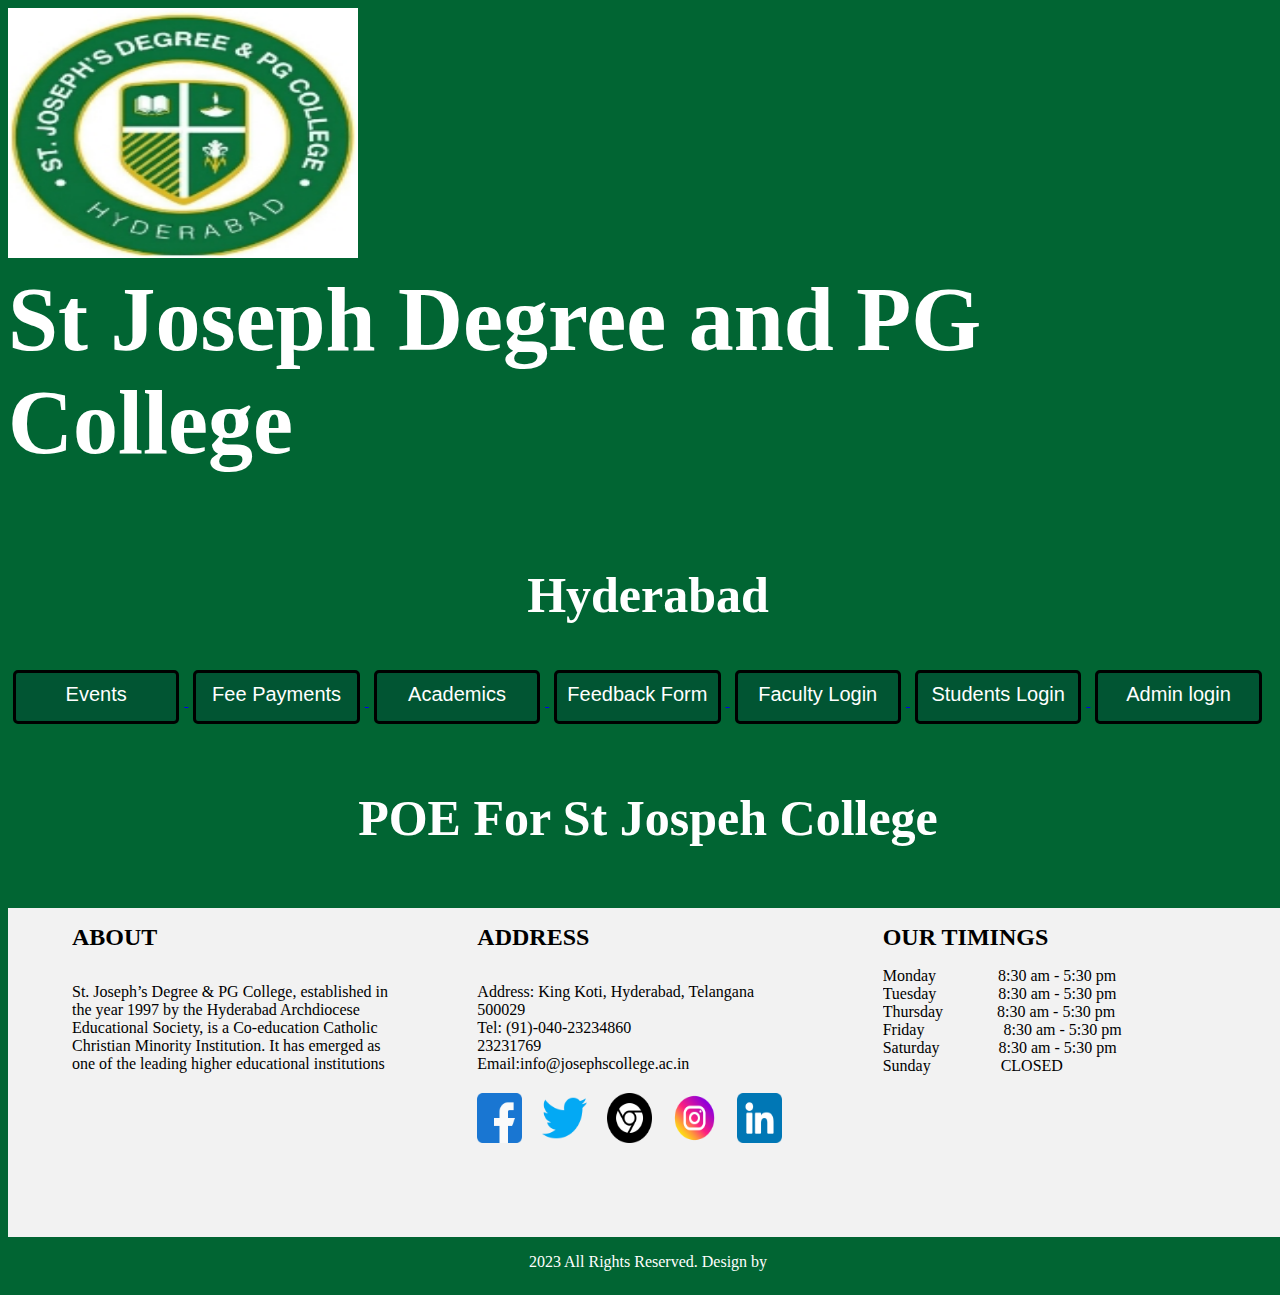
==== index.html @ f05301a9 "initial" ====
<!DOCTYPE html>
<html lang="en">
<head>
    <meta charset="UTF-8">
    <meta http-equiv="X-UA-Compatible" content="IE=edge">
    <meta name="viewport" content="width=device-width, initial-scale=1.0">
    <title>POE</title>
    <!-- bootstrap css
    <link rel="stylesheet" type="text/css" href="css/bootstrap.min.css">-->
    <!-- Responsive -->
    <link rel="stylesheet" href="css/responsive.css"> 
    <link rel="stylesheet" href="css/style.css">
</head>
<body>
    
    <div class="header">
        <img src="images/st-joseph-s-degree-and-pg-college-squarelogo-1527688752849.png"  alt="Michigan State Logo"/>
        <h1>St Joseph Degree and PG College</h1>
      </div>
      <h2>Hyderabad</h2>
      <div class="btn-part">
      <a href="events.html">
         <button class="button"><span style="pointer-events: none;">Events</span></button>
      </a>
      <a href="https://verdant-valkyrie-89f1d5.netlify.app/">
         <button class="button"><span style="pointer-events: none;">Fee Payments</span></button>
      </a>
      <a href="academics.html">
         <button class="button"><span style="pointer-events: none;">Academics</span></button>
      </a>
      <a href="feedback.html">
         <button class="button"><span style="pointer-events: none;">Feedback Form</span></button>
      </a>
      <a href="faculty.html">
         <button class="button"><span style="pointer-events: none;">Faculty Login</span></button>
      </a>
      <a href="students.html">
         <button class="button"><span style="pointer-events: none;">Students Login</span></button>
      </a>
      <a href="admin.html">
         <button class="button"><span style="pointer-events: none;">Admin login</span></button>
      </a>
    </div>
      <br>
      
      <h2>POE For St Jospeh College </h2>



<!-- footer section start -->
<div class="footer_section layout_padding">
       <div class="col1">
          <h1 class="customer_text">About</h1>
          <p class="footer_lorem_text">St. Joseph’s Degree & PG College, established in the year 1997 by the Hyderabad Archdiocese Educational Society, is a Co-education Catholic Christian Minority Institution. It has emerged as one of the leading higher educational institutions</p>
       </div>
       <div class="col2">
        <div class="address">
          <h1 class="customer_text">Address</h1>
          <p class="footer_lorem_text1">Address: King Koti, Hyderabad, Telangana 500029</p>
          <p class="footer_lorem_text2">Tel: (91)-040-23234860</p>
          <p class="footer_lorem_text2">     23231769</p>
          <p class="footer_lorem_text2">Email:info@josephscollege.ac.in</p>
        </div>
        <div class="social_icon">
          <ul>
            <li><a href="#"><img src="/images/facebook.png" height="50px" width="100px"></a></li>
            <li><a href="#"><img src="/images/twitter.png" height="50px" width="100px"></a></li>
            <li><a href="mailto:"><img src="/images/social.png" height="50px" width="100px"></a></li>
            <li><a href="#"><img src="/images/instagram.png" height="50px" width="100px"></a></li>
            <li><a href="#"><img src="/images/linkedin.png" height="50px" width="100px"></a></li>
          </ul>
        </div>
        </div>
        <div class="col3">
            <h1 class="customer_text">OUR Timings</h1>
            <div class="footer_lorem_text">Monday   <span class="monday_text">8:30 am - 5:30 pm</span></div>
            <div class="footer_lorem_text">Tuesday  <span class="monday_text1">8:30 am - 5:30 pm</span></div>
            <div class="footer_lorem_text">Thursday <span class="monday_text2">8:30 am - 5:30 pm</span></div>
            <div class="footer_lorem_text">Friday   <span class="monday_text3">8:30 am - 5:30 pm</span></div>
            <div class="footer_lorem_text">Saturday <span class="monday_text4">8:30 am - 5:30 pm</span></div>
            <div class="footer_lorem_text">Sunday   <span class="monday_text5">CLOSED</span></div>
        </div>
    </div>
  <!--  footer section end -->
  <!-- copyright section start -->
  <div class="copyright_section">
    <div class="container">
      <p class="copyright_text">2023 All Rights Reserved. Design by  </p>
    </div>
  </div>
  <!-- copyright section end -->

</body>
</html>
---- css/style.css ----
/*--------------------------------------------------------------------- File Name: style.css ---------------------------------------------------------------------*/


*{
  box-sizing: border-box;
  width: 100%;
  overflow-x: hidden;
}
body{
    background-color:rgb(1, 101, 51)
  }
  .header img {
    float: left;
    width: 350px;
    height: 250px;
  }
  
  .header h1 {
    position: relative;
    top: 10px;
    color:white;
    font-size:90px;
  }
  
  h2{
    text-align:center;
    color:white;
    font-size:50px;
  }
  .button {
    border-radius: 5px;
    background-color: rgb(1, 85, 51);
    border-style:solid;
    border-width:3px;
    color: white;
    text-align: center;
    font-size: 20px;
    padding: 10px;
    width: 13%;
    transition: all 0.5s;
    cursor: pointer;
    margin: 5px;
  }
  
  .button span {
    cursor: pointer;
    display: inline-block;
    position: relative;
    transition: 0.5s;
  }
  
  .button span:after {
    content: '\00bb';
    position: absolute;
    opacity: 0;
    top: 0;
    right: -20px;
    transition: 0.5s;
  }
  
  .button:hover span {
    padding-right: 25px;
  }
  
  .button:hover span:after {
    opacity: 1;
    right: 0;
  }
/* FOOTER */
  .footer_section {
    width: 100%;
    float: left;
    background-color: #f2f2f2;
    height: auto;
    padding-bottom: 90px;
    padding-left: 5%;
    margin-top: 20px;
    margin-left: 0;
    display: flex;
    flex-direction: row;
    justify-content: space-between;
}
.fooer_logo {
    width: 100%;
    float: left;
    padding-bottom: 40px;
}
.customer_text {
    width: 100%;
    float: right;
    font-size: 24px;
    color: black;
    text-transform: uppercase;
    font-weight: bold;
}

.footer_lorem_text{
    width: 80%;
    float: left;
    font-size: 16px;
    color: black;
    margin-left: 0px;
}
.footer_lorem_text1 {
    width: 80%;
    float: left;
    font-size: 16px;
    color: black;
    margin-left: 0px;
    margin-bottom: 0;

}
.footer_lorem_text2 {
    width: 80%;
    float: left;
    font-size: 16px;
    color: black;
    margin-left: 0px;
    margin-bottom: 0;
    margin-top: 0;
}
.social_icon{
    width: 80%;
    float: left;
}
.social_icon ul{
    margin: 0px;
    padding: 0px;
    display: inline-flex;
}
.social_icon li {
    float: left;
    padding-right: 20px;
    padding-top: 20px;
}
.time_main {
    padding-top: 20px;
    width: 100%;
    float: left;
}

.margin_top0{
    margin-top: 90px;
}
.monday_text{
    padding-left: 58px;
}
.monday_text1{
    padding-left: 58px;
}
.monday_text2{
    padding-left: 50px;
}
.monday_text3{
    padding-left: 75px;
}
.monday_text4{
    padding-left: 55px;
}
.monday_text5{
    padding-left: 66px;
}

.margin_0{
    margin: 90px 0px;
}

.copyright_section {
    width: 100%;
    float: left;
    background-color: rgb(1, 101, 51);
    height: auto;
}

.copyright_text {
    width: 100%;
    float: left;
    color: #fff;
    text-align: center;
    font-size: 16px;
    margin-left: 0px;
}
.copyright_text a{
    color: #ffffff;
}
.copyright_text a:hover{
    color: #ef5051;
}
p.academic-section{
  color: #fff;
  margin: auto;
  text-align: center;
  font-size: 20px;
}
@media(max-width:991px){
  .footer_section {
    width: 100%;
    float: left;
    background-color: #f2f2f2;
    height: auto;
    padding-bottom: 90px;
    padding-left: 5%;
    margin-top: 20px;
    margin-left: 0;
    display: flex;
    flex-direction: column;
    justify-content: space-around;
  }
  .header img {
    margin-left: 25%;
    width: 250px;
    height: 250px;
  }
  
  .header h1 {
    position: relative;
    top: 10px;
    color:white;
    font-size:70px;
  }
  .btn-part{
    display: flex;
    flex-direction: column;
  }
  .btn-part .button{
    width: 60%;
    margin-left: 20%;
  }
}
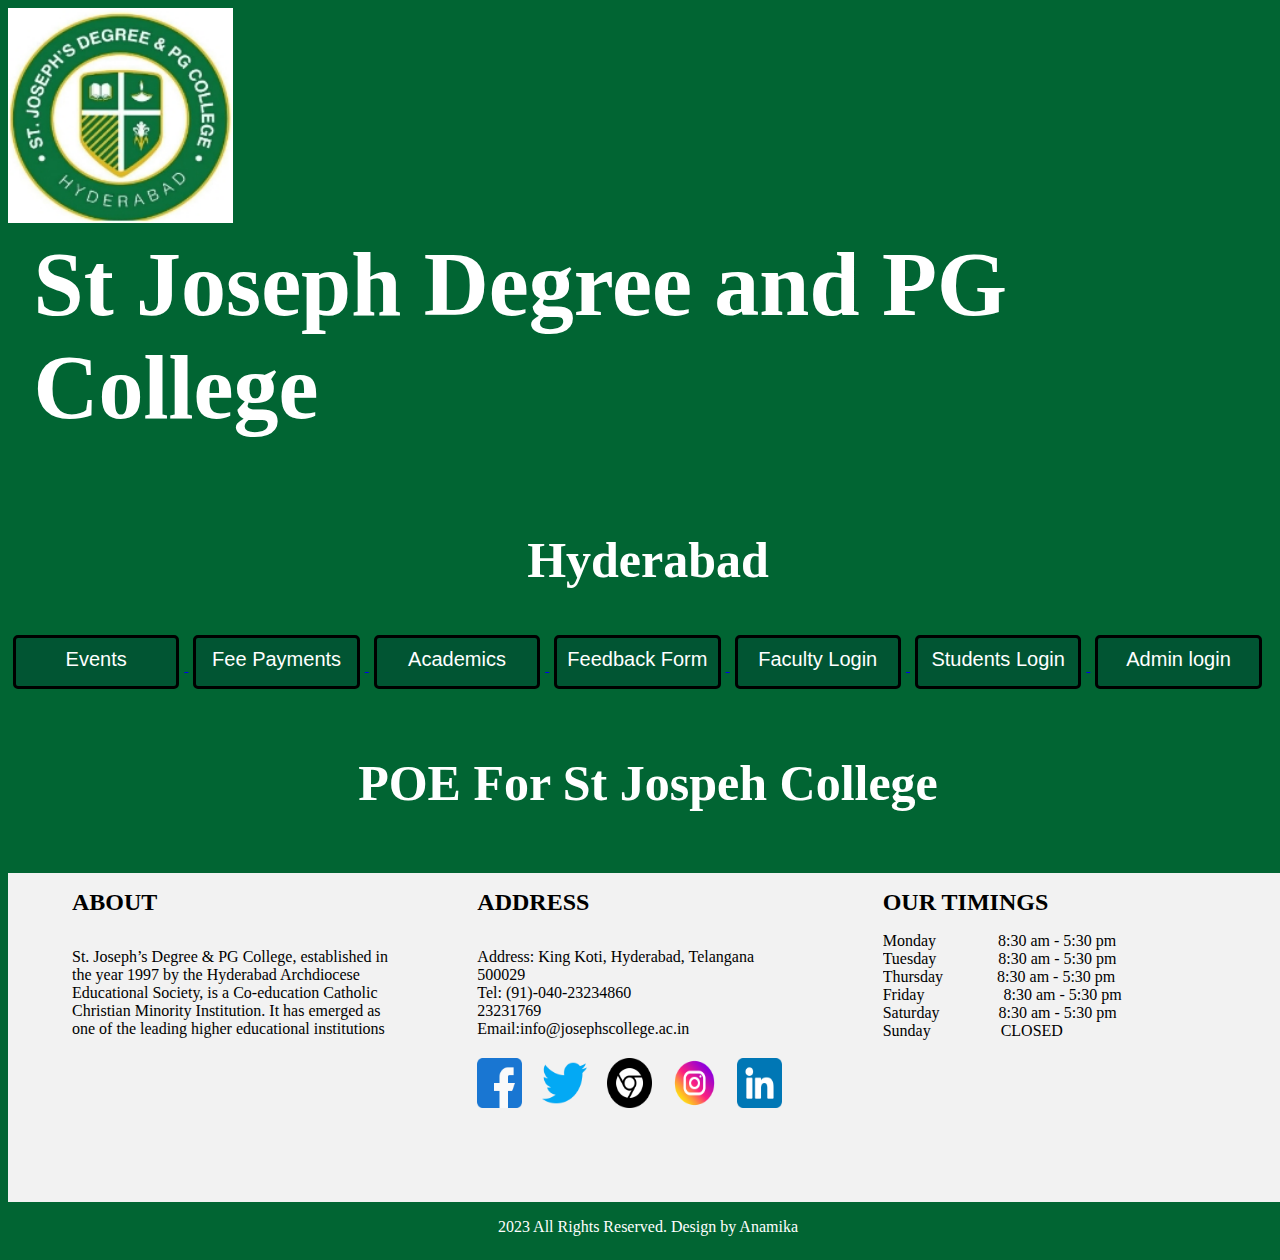
==== commit 06ef7317: "retrieve" ====
--- a/index.html
+++ b/index.html
@@ -22,7 +22,7 @@
       <a href="events.html">
          <button class="button"><span style="pointer-events: none;">Events</span></button>
       </a>
-      <a href="https://verdant-valkyrie-89f1d5.netlify.app/">
+      <a href="https://eloquent-capybara-827db3.netlify.app/">
          <button class="button"><span style="pointer-events: none;">Fee Payments</span></button>
       </a>
       <a href="academics.html">
@@ -63,16 +63,16 @@
         </div>
         <div class="social_icon">
           <ul>
-            <li><a href="#"><img src="/images/facebook.png" height="50px" width="100px"></a></li>
-            <li><a href="#"><img src="/images/twitter.png" height="50px" width="100px"></a></li>
-            <li><a href="mailto:"><img src="/images/social.png" height="50px" width="100px"></a></li>
-            <li><a href="#"><img src="/images/instagram.png" height="50px" width="100px"></a></li>
-            <li><a href="#"><img src="/images/linkedin.png" height="50px" width="100px"></a></li>
+            <li><a href="https://www.facebook.com/kunduru.anamika.kim?mibextid=ZbWKwL"><img src="/images/facebook.png" height="50px" width="100px"></a></li>
+            <li><a href="https://twitter.com/AnamikaKunduru?t=dRgXcWtcmRXrz-kc4S-fhg&s=09"><img src="/images/twitter.png" height="50px" width="100px"></a></li>
+            <li><a href="mailto:anamikakunduru11@gmail.com"><img src="/images/social.png" height="50px" width="100px"></a></li>
+            <li><a href="https://instagram.com/kunduru.anamika.kim?igshid=ZDdkNTZiNTM="><img src="/images/instagram.png" height="50px" width="100px"></a></li>
+            <li><a href="https://www.linkedin.com/in/anamika-kunduru-88b836254"><img src="/images/linkedin.png" height="50px" width="100px"></a></li>
           </ul>
         </div>
         </div>
         <div class="col3">
-            <h1 class="customer_text">OUR Timings</h1>
+            <h1 class="customer_text">Our Timings</h1>
             <div class="footer_lorem_text">Monday   <span class="monday_text">8:30 am - 5:30 pm</span></div>
             <div class="footer_lorem_text">Tuesday  <span class="monday_text1">8:30 am - 5:30 pm</span></div>
             <div class="footer_lorem_text">Thursday <span class="monday_text2">8:30 am - 5:30 pm</span></div>
@@ -85,7 +85,7 @@
   <!-- copyright section start -->
   <div class="copyright_section">
     <div class="container">
-      <p class="copyright_text">2023 All Rights Reserved. Design by  </p>
+      <p class="copyright_text">2023 All Rights Reserved. Design by Anamika  </p>
     </div>
   </div>
   <!-- copyright section end -->
--- a/css/style.css
+++ b/css/style.css
@@ -11,8 +11,8 @@
   }
   .header img {
     float: left;
-    width: 350px;
-    height: 250px;
+    width: 225px;
+    height: 215px;
   }
   
   .header h1 {
@@ -20,6 +20,7 @@
     top: 10px;
     color:white;
     font-size:90px;
+    padding-left: 2%;
   }
   
   h2{
@@ -191,6 +192,7 @@
   margin: auto;
   text-align: center;
   font-size: 20px;
+  font-weight: bolder;
 }
 @media(max-width:991px){
   .footer_section {
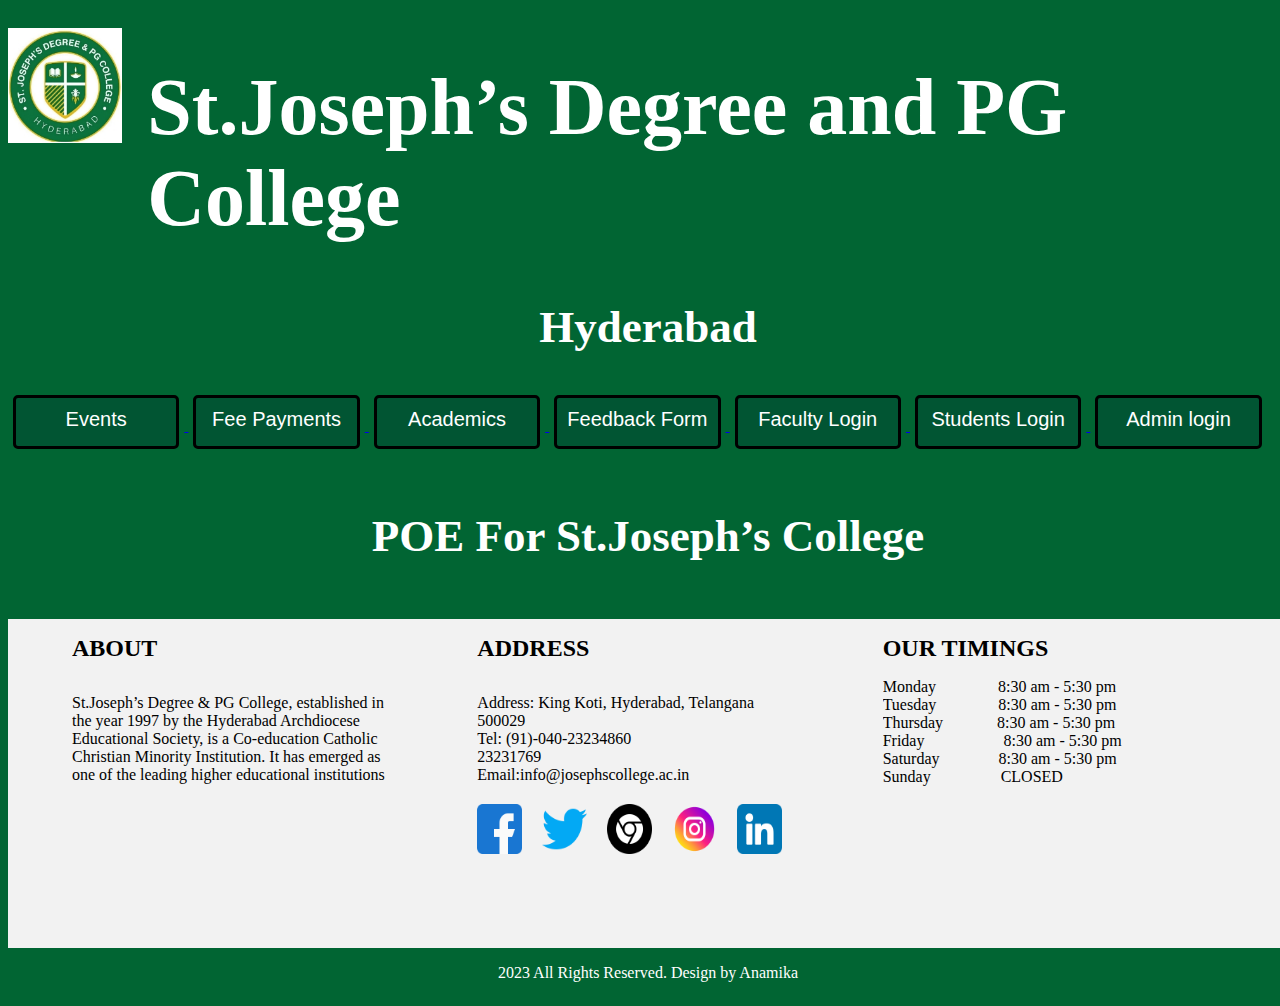
==== commit 0d5b772d: "bg" ====
--- a/index.html
+++ b/index.html
@@ -15,7 +15,7 @@
     
     <div class="header">
         <img src="images/st-joseph-s-degree-and-pg-college-squarelogo-1527688752849.png"  alt="Michigan State Logo"/>
-        <h1>St Joseph Degree and PG College</h1>
+        <h1>St.Joseph’s Degree and PG College</h1>
       </div>
       <h2>Hyderabad</h2>
       <div class="btn-part">
@@ -43,7 +43,7 @@
     </div>
       <br>
       
-      <h2>POE For St Jospeh College </h2>
+      <h2>POE For St.Joseph’s College </h2>
 
 
 
@@ -51,7 +51,7 @@
 <div class="footer_section layout_padding">
        <div class="col1">
           <h1 class="customer_text">About</h1>
-          <p class="footer_lorem_text">St. Joseph’s Degree & PG College, established in the year 1997 by the Hyderabad Archdiocese Educational Society, is a Co-education Catholic Christian Minority Institution. It has emerged as one of the leading higher educational institutions</p>
+          <p class="footer_lorem_text">St.Joseph’s Degree & PG College, established in the year 1997 by the Hyderabad Archdiocese Educational Society, is a Co-education Catholic Christian Minority Institution. It has emerged as one of the leading higher educational institutions</p>
        </div>
        <div class="col2">
         <div class="address">
--- a/css/style.css
+++ b/css/style.css
@@ -9,24 +9,29 @@
 body{
     background-color:rgb(1, 101, 51)
   }
+  div.header{
+    display: flex;
+  }
   .header img {
     float: left;
-    width: 225px;
-    height: 215px;
+    width: 125px;
+    height: 115px;
+    margin-top: 20px;
   }
   
   .header h1 {
     position: relative;
-    top: 10px;
+    top: 0px;
     color:white;
-    font-size:90px;
+    font-size:80px;
     padding-left: 2%;
+    margin-bottom: 20px;
   }
   
   h2{
     text-align:center;
     color:white;
-    font-size:50px;
+    font-size:45px;
   }
   .button {
     border-radius: 5px;
@@ -208,6 +213,9 @@
     flex-direction: column;
     justify-content: space-around;
   }
+  div.header{
+    display: block;
+  }
   .header img {
     margin-left: 25%;
     width: 250px;
